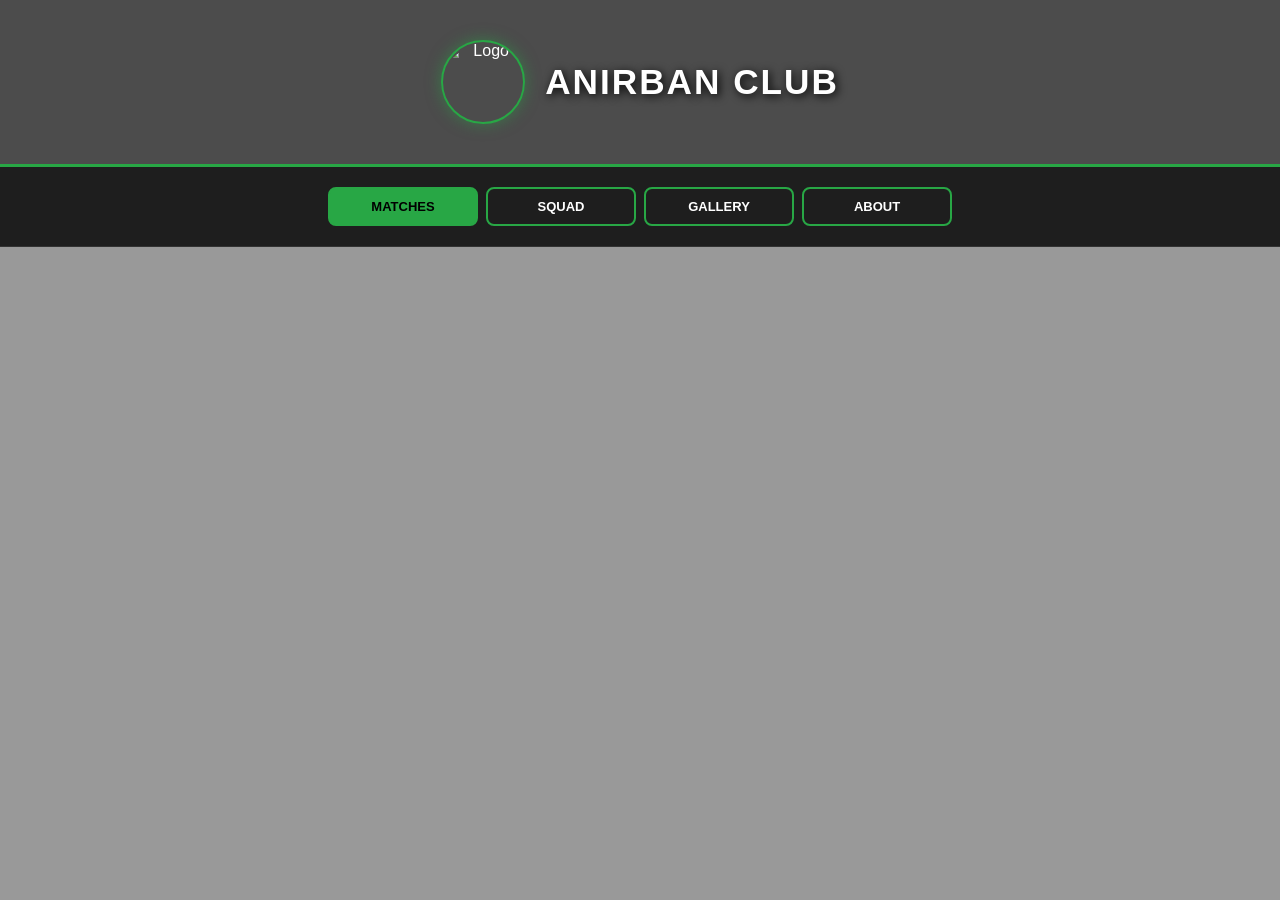
==== index.html @ 7dddddf7 "Add files via upload" ====
<!DOCTYPE html>
<html lang="bn">
<head>
    <meta charset="UTF-8">
    <meta name="viewport" content="width=device-width, initial-scale=1.0">
    <title>Anirban Club | অনির্বাণ ক্লাব</title>
    
    <link rel="icon" type="image/x-icon" href="https://i.ibb.co.com/B5mdnXJK/1000019867.jpg">

    <script src="https://www.gstatic.com/firebasejs/9.6.1/firebase-app-compat.js"></script>
    <script src="https://www.gstatic.com/firebasejs/9.6.1/firebase-database-compat.js"></script>
    
    <style>
        :root { --primary: #28a745; --accent: #ffc107; --card-bg: #ffffff; }
        
        body { 
            margin: 0; font-family: 'Segoe UI', Arial, sans-serif; 
            background: linear-gradient(rgba(0,0,0,0.4), rgba(0,0,0,0.4)), 
                        url('https://scontent.fzyl2-2.fna.fbcdn.net/v/t39.30808-6/607974594_852646121082276_7130834902483691793_n.jpg?_nc_cat=102&ccb=1-7&_nc_sid=2a1932&_nc_ohc=17Jq5TocuxsQ7kNvwHD-mK1&_nc_oc=AdooyDPTLZTkTmHb3lBAC-incw6zw9Fl5fpO7AmYZ9alvnOsQKpvH0WkmckQfNvqXXg&_nc_zt=23&_nc_ht=scontent.fzyl2-2.fna&_nc_gid=CNcK1J-r-dZVv5Gmitg5cw&_nc_ss=7a3a8&oh=00_Af1BI8Tl3kr-QUlEHicoDzOai3IOVf0K4X60YcpMnxArvA&oe=69E3B475'); 
            background-size: cover; background-position: center; background-attachment: fixed;
            color: #fff; text-align: center; overflow-x: hidden; 
        }
        
        /* লোগো ও নাম পাশাপাশি রাখার জন্য আপডেট করা হেডার */
        .header { 
            padding: 40px 20px; 
            border-bottom: 3px solid var(--primary); 
            background: rgba(0,0,0,0.5); 
            display: flex; 
            align-items: center; 
            justify-content: center; 
            gap: 20px; 
        }
        .main-logo { 
            width: 80px; 
            height: 80px; 
            border-radius: 50%; 
            border: 2px solid var(--primary);
            box-shadow: 0 0 15px rgba(40, 167, 69, 0.5);
        }
        .header h1 { 
            margin: 0; 
            letter-spacing: 2px; 
            font-size: 2.2rem; 
            text-shadow: 2px 2px 10px rgba(0,0,0,1); 
            text-transform: uppercase;
        }

        .menu-grid { display: flex; justify-content: center; gap: 8px; padding: 20px 10px; flex-wrap: wrap; background: rgba(0,0,0,0.8); position: sticky; top: 0; z-index: 100; border-bottom: 1px solid #333; }
        .menu-btn { 
            background: transparent; border: 2px solid var(--primary); color: #fff; 
            padding: 10px 15px; border-radius: 8px; cursor: pointer; 
            font-weight: bold; flex: 1; max-width: 150px; transition: 0.3s; font-size: 13px;
        }
        .menu-btn.active { background: var(--primary); color: #000; }

        .content-section { display: none; padding: 40px 15px; min-height: 500px; }
        .content-section.active { display: block; animation: slideUp 0.4s ease-out; }

        /* প্লেয়ার কার্ড (Zidane Style) */
        .player-grid { display: flex; justify-content: center; gap: 25px; flex-wrap: wrap; }
        .card { 
            background: var(--card-bg); width: 280px; height: 440px; 
            border-radius: 12px; position: relative; overflow: hidden; 
            color: #111; box-shadow: 0 15px 35px rgba(0,0,0,0.5); border: 1px solid #ddd;
            text-align: left;
        }
        .player-img-container { position: absolute; top: 0; left: 0; width: 100%; height: 75%; overflow: hidden; z-index: 2; }
        .player-img-container img { width: 100%; height: 100%; object-fit: cover; mask-image: linear-gradient(to bottom, black 85%, transparent 100%); -webkit-mask-image: linear-gradient(to bottom, black 85%, transparent 100%); }
        .card-bg-shape { position: absolute; bottom: 0; right: 0; width: 70%; height: 40%; background: #f9f9f9; clip-path: polygon(100% 0, 0% 100%, 100% 100%); z-index: 1; }
        .card-info-main { position: absolute; bottom: 70px; left: 20px; right: 20px; z-index: 6; }
        .p-name { font-size: 28px; font-weight: 900; text-transform: uppercase; line-height: 1; margin-bottom: 4px; color: #000; }
        .p-position { font-size: 13px; font-weight: bold; color: var(--primary); text-transform: uppercase; letter-spacing: 1px; }
        .card-bottom-bar { position: absolute; bottom: 0; left: 0; width: 100%; height: 65px; background: #f4f4f4; border-top: 1px solid #eee; display: flex; align-items: center; justify-content: space-between; padding: 0 20px; box-sizing: border-box; z-index: 6; }
        .club-logo-mini { width: 38px; height: 38px; border-radius: 50%; border: 1px solid #ddd; }
        .p-number-box { width: 45px; height: 45px; background: #fff; border-radius: 8px; display: flex; align-items: center; justify-content: center; font-size: 22px; font-weight: 900; border: 2px solid #ccc; color: #000; }

        /* ম্যাচ কার্ড */
        .match-card-wrapper { margin-bottom: 25px; }
        .match-card { background: linear-gradient(90deg, #ff9800 0%, #ff5722 100%); margin: 0 auto; width: 100%; max-width: 550px; display: flex; align-items: center; justify-content: space-between; padding: 15px; border-radius: 10px 10px 0 0; }
        .team { flex: 1; display: flex; align-items: center; justify-content: center; gap: 10px; }
        .team img { width: 40px; height: 40px; border-radius: 50%; }
        .vs-box { background: #fff; color: #ff5722; font-weight: 900; padding: 5px 12px; border-radius: 5px; }
        .match-meta { background: rgba(20, 20, 20, 0.9); padding: 10px; font-size: 13px; width: 100%; max-width: 550px; margin: 0 auto; border-radius: 0 0 10px 10px; border-bottom: 3px solid var(--accent); }

        /* গ্যালারি ও ইনফো */
        .info-box { max-width: 800px; margin: auto; background: rgba(0,0,0,0.7); padding: 30px; border-radius: 15px; border: 1px solid var(--primary); text-align: left; line-height: 1.8; }
        .gallery-grid { display: grid; grid-template-columns: repeat(auto-fill, minmax(180px, 1fr)); gap: 12px; }
        .gallery-grid img { width: 100%; height: 180px; object-fit: cover; border-radius: 8px; border: 1px solid var(--primary); }

        @keyframes slideUp { from { opacity: 0; transform: translateY(20px); } to { opacity: 1; transform: translateY(0); } }
        
        @media (max-width: 600px) {
            .header { gap: 10px; padding: 30px 10px; }
            .main-logo { width: 55px; height: 55px; }
            .header h1 { font-size: 1.5rem; }
        }
    </style>
</head>
<body>
    <div class="header">
        <img src="https://i.ibb.co.com/B5mdnXJK/1000019867.jpg" class="main-logo" alt="Logo">
        <h1>ANIRBAN CLUB</h1>
    </div>

    <div class="menu-grid">
        <button class="menu-btn active" onclick="showSection('match-sec', this)">MATCHES</button>
        <button class="menu-btn" onclick="showSection('squad-sec', this)">SQUAD</button>
        <button class="menu-btn" onclick="showSection('gallery-sec', this)">GALLERY</button>
        <button class="menu-btn" onclick="showSection('info-sec', this)">ABOUT</button>
    </div>

    <div id="match-sec" class="content-section active"><div id="match-list"></div></div>
    <div id="squad-sec" class="content-section"><div id="player-list" class="player-grid"></div></div>
    <div id="gallery-sec" class="content-section"><div id="gallery-list" class="gallery-grid"></div></div>
    <div id="info-sec" class="content-section"><div class="info-box"><h2 style="color:var(--primary); margin-top:0;">আমাদের ক্লাব সম্পর্কে</h2><p id="club-desc" style="white-space: pre-wrap;">তথ্য লোড হচ্ছে...</p></div></div>

    <script>
        const firebaseConfig = {
            apiKey: "AIzaSyC_qcXBjhL5f4LQ7WVeSWHePpEzgEQpHPQ",
            authDomain: "anirban-club-8277f.firebaseapp.com",
            databaseURL: "https://anirban-club-8277f-default-rtdb.firebaseio.com",
            projectId: "anirban-club-8277f",
            storageBucket: "anirban-club-8277f.firebasestorage.app",
            messagingSenderId: "844771629661",
            appId: "1:844771629661:web:84b955dd93724060b4cbb4"
        };
        firebase.initializeApp(firebaseConfig);
        const db = firebase.database();

        function showSection(id, btn) {
            document.querySelectorAll('.content-section').forEach(s => s.classList.remove('active'));
            document.querySelectorAll('.menu-btn').forEach(b => b.classList.remove('active'));
            document.getElementById(id).classList.add('active');
            btn.classList.add('active');
        }

        db.ref('matchData').on('value', s => {
            const div = document.getElementById('match-list'); div.innerHTML = '';
            s.forEach(c => {
                const m = c.val();
                div.innerHTML += `<div class="match-card-wrapper"><div class="match-card"><div class="team"><img src="https://i.ibb.co.com/B5mdnXJK/1000019867.jpg"><span>ANIRBAN</span></div><div class="vs-box">VS</div><div class="team"><span>${m.opponent}</span><img src="https://cdn-icons-png.flaticon.com/512/53/53254.png"></div></div><div class="match-meta">${m.date} — ${m.time} — ANIRBAN ARENA</div></div>`;
            });
        });

        db.ref('players').on('value', s => {
            const div = document.getElementById('player-list'); div.innerHTML = '';
            s.forEach(c => {
                const p = c.val();
                div.innerHTML += `
                    <div class="card">
                        <div class="player-img-container"><img src="${p.photo}"></div>
                        <div class="card-bg-shape"></div>
                        <div class="card-info-main">
                            <div class="p-name">${p.name}</div>
                            <div class="p-position">${p.position}</div>
                        </div>
                        <div class="card-bottom-bar">
                            <div style="display:flex; align-items:center; gap:8px;">
                                <img src="https://i.ibb.co.com/B5mdnXJK/1000019867.jpg" class="club-logo-mini">
                                <div style="font-size:10px; font-weight:900; color:#555;">ANIRBAN<br>CLUB</div>
                            </div>
                            <div class="p-number-box">${p.number}</div>
                        </div>
                    </div>`;
            });
        });

        db.ref('gallery').on('value', s => {
            const div = document.getElementById('gallery-list'); div.innerHTML = '';
            s.forEach(c => { div.innerHTML += `<img src="${c.val().url}">`; });
        });

        db.ref('clubInfo').on('value', s => {
            document.getElementById('club-desc').innerText = s.val() || "তথ্য শীঘ্রই আসছে।";
        });
    </script>
</body>
</html>
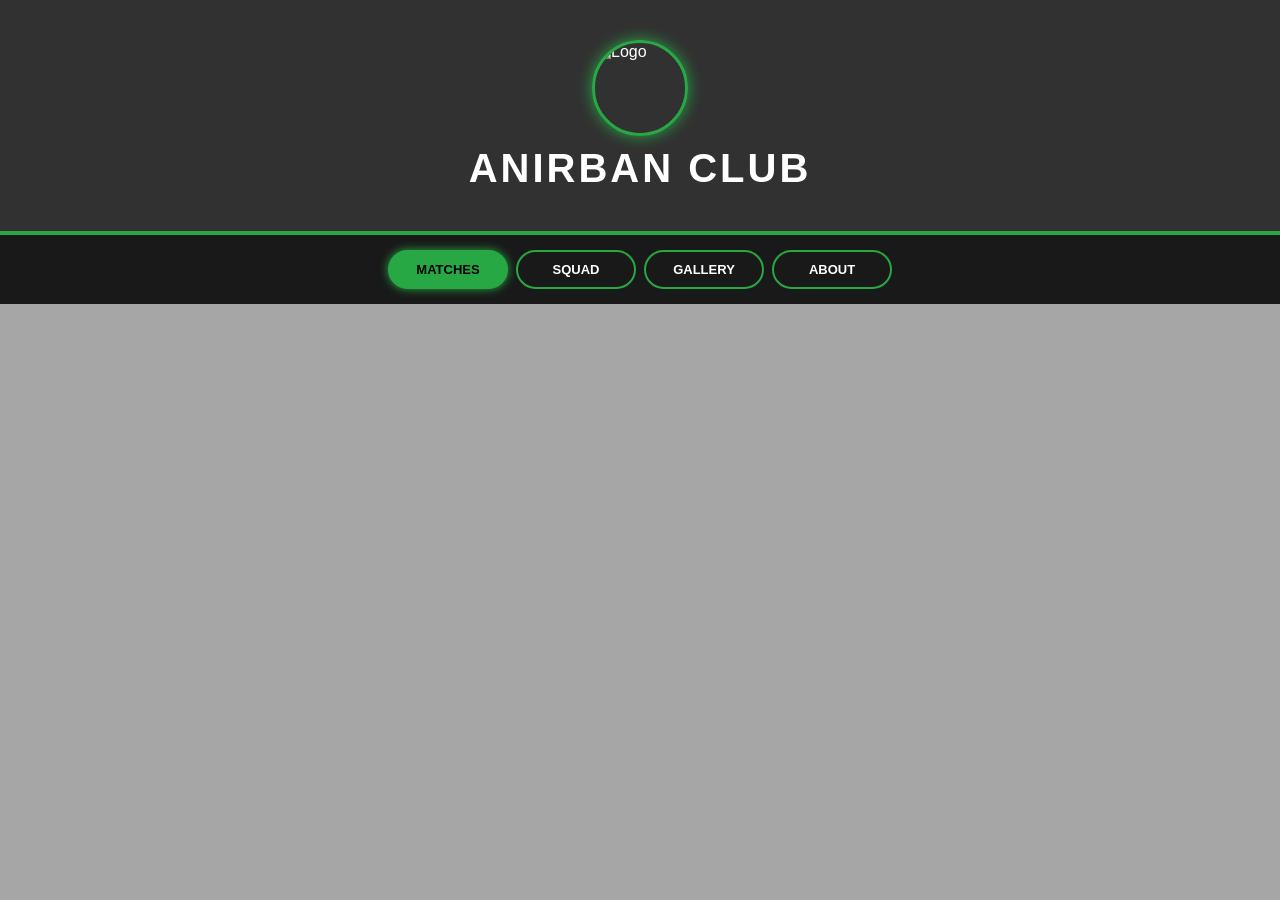
==== commit 2ab5d69e: "Add files via upload" ====
--- a/index.html
+++ b/index.html
@@ -6,174 +6,172 @@
     <title>Anirban Club | অনির্বাণ ক্লাব</title>
     
     <link rel="icon" type="image/x-icon" href="https://i.ibb.co.com/B5mdnXJK/1000019867.jpg">
-
     <script src="https://www.gstatic.com/firebasejs/9.6.1/firebase-app-compat.js"></script>
     <script src="https://www.gstatic.com/firebasejs/9.6.1/firebase-database-compat.js"></script>
     
     <style>
-        :root { --primary: #28a745; --accent: #ffc107; --card-bg: #ffffff; }
+        :root { 
+            --primary: #28a745; 
+            --accent: #ffc107; 
+        }
         
         body { 
-            margin: 0; font-family: 'Segoe UI', Arial, sans-serif; 
-            background: linear-gradient(rgba(0,0,0,0.4), rgba(0,0,0,0.4)), 
-                        url('https://scontent.fzyl2-2.fna.fbcdn.net/v/t39.30808-6/607974594_852646121082276_7130834902483691793_n.jpg?_nc_cat=102&ccb=1-7&_nc_sid=2a1932&_nc_ohc=17Jq5TocuxsQ7kNvwHD-mK1&_nc_oc=AdooyDPTLZTkTmHb3lBAC-incw6zw9Fl5fpO7AmYZ9alvnOsQKpvH0WkmckQfNvqXXg&_nc_zt=23&_nc_ht=scontent.fzyl2-2.fna&_nc_gid=CNcK1J-r-dZVv5Gmitg5cw&_nc_ss=7a3a8&oh=00_Af1BI8Tl3kr-QUlEHicoDzOai3IOVf0K4X60YcpMnxArvA&oe=69E3B475'); 
-            background-size: cover; background-position: center; background-attachment: fixed;
-            color: #fff; text-align: center; overflow-x: hidden; 
-        }
-        
-        /* লোগো ও নাম পাশাপাশি রাখার জন্য আপডেট করা হেডার */
-        .header { 
-            padding: 40px 20px; 
-            border-bottom: 3px solid var(--primary); 
-            background: rgba(0,0,0,0.5); 
-            display: flex; 
-            align-items: center; 
-            justify-content: center; 
-            gap: 20px; 
-        }
-        .main-logo { 
-            width: 80px; 
-            height: 80px; 
-            border-radius: 50%; 
-            border: 2px solid var(--primary);
-            box-shadow: 0 0 15px rgba(40, 167, 69, 0.5);
-        }
-        .header h1 { 
-            margin: 0; 
-            letter-spacing: 2px; 
-            font-size: 2.2rem; 
-            text-shadow: 2px 2px 10px rgba(0,0,0,1); 
-            text-transform: uppercase;
+            margin: 0; padding: 0; font-family: 'Segoe UI', Roboto, sans-serif; 
+            background: url('https://i.ibb.co.com/ns5BsVxp/IMG-20251229-WA0003-1.jpg') no-repeat center center fixed; 
+            background-size: cover; 
+            image-rendering: -webkit-optimize-contrast; 
+            color: #fff;
         }
 
-        .menu-grid { display: flex; justify-content: center; gap: 8px; padding: 20px 10px; flex-wrap: wrap; background: rgba(0,0,0,0.8); position: sticky; top: 0; z-index: 100; border-bottom: 1px solid #333; }
+        .main-wrapper { background: rgba(0, 0, 0, 0.35); min-height: 100vh; width: 100%; }
+
+        .header { 
+            padding: 40px 10px; background: rgba(0, 0, 0, 0.7);
+            border-bottom: 4px solid var(--primary); 
+            display: flex; flex-direction: column; align-items: center; gap: 10px;
+        }
+        .main-logo { width: 90px; height: 90px; border-radius: 50%; border: 3px solid var(--primary); box-shadow: 0 0 15px var(--primary); }
+        .header h1 { margin: 0; font-size: 2.5rem; text-transform: uppercase; font-weight: 900; letter-spacing: 3px; }
+
+        .menu-bar { 
+            display: flex; justify-content: center; gap: 8px; padding: 15px; 
+            background: rgba(0,0,0,0.85); position: sticky; top: 0; z-index: 100;
+        }
         .menu-btn { 
-            background: transparent; border: 2px solid var(--primary); color: #fff; 
-            padding: 10px 15px; border-radius: 8px; cursor: pointer; 
-            font-weight: bold; flex: 1; max-width: 150px; transition: 0.3s; font-size: 13px;
+            background: none; border: 2px solid var(--primary); color: #fff; 
+            padding: 10px 15px; border-radius: 30px; cursor: pointer; 
+            font-weight: bold; flex: 1; max-width: 120px; font-size: 13px; transition: 0.3s;
         }
-        .menu-btn.active { background: var(--primary); color: #000; }
+        .menu-btn.active { background: var(--primary); color: #000; box-shadow: 0 0 10px var(--primary); }
 
-        .content-section { display: none; padding: 40px 15px; min-height: 500px; }
-        .content-section.active { display: block; animation: slideUp 0.4s ease-out; }
+        /* প্লেয়ার কার্ড ডিজাইন - নাম্বার ট্যাগ নিচে */
+        .player-grid { display: flex; justify-content: center; gap: 25px; flex-wrap: wrap; padding: 40px 15px; }
+        
+        .card { 
+            background: #fff; width: 280px; height: 440px; 
+            border-radius: 20px; position: relative; overflow: hidden; 
+            color: #111; text-align: left; box-shadow: 0 20px 40px rgba(0,0,0,0.6);
+            transition: 0.4s ease;
+        }
+        .card:hover { transform: translateY(-15px); }
 
-        /* প্লেয়ার কার্ড (Zidane Style) */
-        .player-grid { display: flex; justify-content: center; gap: 25px; flex-wrap: wrap; }
-        .card { 
-            background: var(--card-bg); width: 280px; height: 440px; 
-            border-radius: 12px; position: relative; overflow: hidden; 
-            color: #111; box-shadow: 0 15px 35px rgba(0,0,0,0.5); border: 1px solid #ddd;
-            text-align: left;
+        /* প্লেয়ার ইমেজ */
+        .card img.player-photo { 
+            width: 100%; height: 75%; object-fit: cover; 
+            mask-image: linear-gradient(to bottom, black 80%, transparent 100%);
+            -webkit-mask-image: linear-gradient(to bottom, black 80%, transparent 100%);
         }
-        .player-img-container { position: absolute; top: 0; left: 0; width: 100%; height: 75%; overflow: hidden; z-index: 2; }
-        .player-img-container img { width: 100%; height: 100%; object-fit: cover; mask-image: linear-gradient(to bottom, black 85%, transparent 100%); -webkit-mask-image: linear-gradient(to bottom, black 85%, transparent 100%); }
-        .card-bg-shape { position: absolute; bottom: 0; right: 0; width: 70%; height: 40%; background: #f9f9f9; clip-path: polygon(100% 0, 0% 100%, 100% 100%); z-index: 1; }
-        .card-info-main { position: absolute; bottom: 70px; left: 20px; right: 20px; z-index: 6; }
-        .p-name { font-size: 28px; font-weight: 900; text-transform: uppercase; line-height: 1; margin-bottom: 4px; color: #000; }
-        .p-position { font-size: 13px; font-weight: bold; color: var(--primary); text-transform: uppercase; letter-spacing: 1px; }
-        .card-bottom-bar { position: absolute; bottom: 0; left: 0; width: 100%; height: 65px; background: #f4f4f4; border-top: 1px solid #eee; display: flex; align-items: center; justify-content: space-between; padding: 0 20px; box-sizing: border-box; z-index: 6; }
-        .club-logo-mini { width: 38px; height: 38px; border-radius: 50%; border: 1px solid #ddd; }
-        .p-number-box { width: 45px; height: 45px; background: #fff; border-radius: 8px; display: flex; align-items: center; justify-content: center; font-size: 22px; font-weight: 900; border: 2px solid #ccc; color: #000; }
 
-        /* ম্যাচ কার্ড */
-        .match-card-wrapper { margin-bottom: 25px; }
-        .match-card { background: linear-gradient(90deg, #ff9800 0%, #ff5722 100%); margin: 0 auto; width: 100%; max-width: 550px; display: flex; align-items: center; justify-content: space-between; padding: 15px; border-radius: 10px 10px 0 0; }
-        .team { flex: 1; display: flex; align-items: center; justify-content: center; gap: 10px; }
-        .team img { width: 40px; height: 40px; border-radius: 50%; }
-        .vs-box { background: #fff; color: #ff5722; font-weight: 900; padding: 5px 12px; border-radius: 5px; }
-        .match-meta { background: rgba(20, 20, 20, 0.9); padding: 10px; font-size: 13px; width: 100%; max-width: 550px; margin: 0 auto; border-radius: 0 0 10px 10px; border-bottom: 3px solid var(--accent); }
+        /* কার্ডের তথ্য */
+        .p-body { padding: 0 20px; position: absolute; bottom: 85px; width: 100%; }
+        .p-body h2 { font-size: 28px; font-weight: 900; text-transform: uppercase; margin: 0; line-height: 1; color: #000; }
+        .p-body p { color: var(--primary); font-weight: bold; margin: 5px 0; font-size: 14px; text-transform: uppercase; }
 
-        /* গ্যালারি ও ইনফো */
-        .info-box { max-width: 800px; margin: auto; background: rgba(0,0,0,0.7); padding: 30px; border-radius: 15px; border: 1px solid var(--primary); text-align: left; line-height: 1.8; }
-        .gallery-grid { display: grid; grid-template-columns: repeat(auto-fill, minmax(180px, 1fr)); gap: 12px; }
-        .gallery-grid img { width: 100%; height: 180px; object-fit: cover; border-radius: 8px; border: 1px solid var(--primary); }
+        /* কার্ড ফুটার - যেখানে নাম্বার ট্যাগ থাকবে */
+        .card-footer { 
+            position: absolute; bottom: 0; width: 100%; height: 75px; 
+            background: #fff; display: flex; align-items: center; justify-content: space-between; 
+            padding: 0 20px; box-sizing: border-box; border-top: 1px solid #eee; 
+        }
+        .footer-logo { display: flex; align-items: center; gap: 8px; }
+        .footer-logo img { width: 35px; height: 35px; border-radius: 50%; }
+        .club-tag { font-size: 11px; font-weight: 900; color: #555; line-height: 1.1; }
 
-        @keyframes slideUp { from { opacity: 0; transform: translateY(20px); } to { opacity: 1; transform: translateY(0); } }
-        
+        /* নাম্বার বক্স - ডানে নিচে */
+        .p-number-box { 
+            width: 50px; height: 50px; background: #000; color: #fff; 
+            border-radius: 12px; display: flex; align-items: center; justify-content: center; 
+            font-size: 24px; font-weight: 900; box-shadow: 0 4px 10px rgba(0,0,0,0.2);
+        }
+
+        .section { display: none; min-height: 500px; padding: 20px 0; }
+        .section.active { display: block; animation: slideIn 0.5s; }
+        @keyframes slideIn { from { opacity: 0; transform: translateY(20px); } to { opacity: 1; transform: translateY(0); } }
+
         @media (max-width: 600px) {
-            .header { gap: 10px; padding: 30px 10px; }
-            .main-logo { width: 55px; height: 55px; }
-            .header h1 { font-size: 1.5rem; }
+            .card { width: 46%; height: 320px; border-radius: 15px; }
+            .p-body { bottom: 65px; padding: 0 10px; }
+            .p-body h2 { font-size: 18px; }
+            .card-footer { height: 60px; padding: 0 10px; }
+            .footer-logo img { width: 25px; height: 25px; }
+            .club-tag { font-size: 8px; }
+            .p-number-box { width: 35px; height: 35px; font-size: 16px; border-radius: 8px; }
         }
     </style>
 </head>
 <body>
+
+<div class="main-wrapper">
     <div class="header">
         <img src="https://i.ibb.co.com/B5mdnXJK/1000019867.jpg" class="main-logo" alt="Logo">
         <h1>ANIRBAN CLUB</h1>
     </div>
 
-    <div class="menu-grid">
-        <button class="menu-btn active" onclick="showSection('match-sec', this)">MATCHES</button>
-        <button class="menu-btn" onclick="showSection('squad-sec', this)">SQUAD</button>
-        <button class="menu-btn" onclick="showSection('gallery-sec', this)">GALLERY</button>
-        <button class="menu-btn" onclick="showSection('info-sec', this)">ABOUT</button>
+    <div class="menu-bar">
+        <button class="menu-btn active" onclick="showTab('match-sec', this)">MATCHES</button>
+        <button class="menu-btn" onclick="showTab('squad-sec', this)">SQUAD</button>
+        <button class="menu-btn" onclick="showTab('gallery-sec', this)">GALLERY</button>
+        <button class="menu-btn" onclick="showTab('info-sec', this)">ABOUT</button>
     </div>
 
-    <div id="match-sec" class="content-section active"><div id="match-list"></div></div>
-    <div id="squad-sec" class="content-section"><div id="player-list" class="player-grid"></div></div>
-    <div id="gallery-sec" class="content-section"><div id="gallery-list" class="gallery-grid"></div></div>
-    <div id="info-sec" class="content-section"><div class="info-box"><h2 style="color:var(--primary); margin-top:0;">আমাদের ক্লাব সম্পর্কে</h2><p id="club-desc" style="white-space: pre-wrap;">তথ্য লোড হচ্ছে...</p></div></div>
+    <div id="match-sec" class="section active"><div id="match-list"></div></div>
+    
+    <div id="squad-sec" class="section">
+        <div id="player-list" class="player-grid"></div>
+    </div>
 
-    <script>
-        const firebaseConfig = {
-            apiKey: "AIzaSyC_qcXBjhL5f4LQ7WVeSWHePpEzgEQpHPQ",
-            authDomain: "anirban-club-8277f.firebaseapp.com",
-            databaseURL: "https://anirban-club-8277f-default-rtdb.firebaseio.com",
-            projectId: "anirban-club-8277f",
-            storageBucket: "anirban-club-8277f.firebasestorage.app",
-            messagingSenderId: "844771629661",
-            appId: "1:844771629661:web:84b955dd93724060b4cbb4"
-        };
-        firebase.initializeApp(firebaseConfig);
-        const db = firebase.database();
+    <div id="gallery-sec" class="section"><div id="gallery-list" class="player-grid"></div></div>
+    
+    <div id="info-sec" class="section">
+        <div style="max-width:800px; margin:auto; background:rgba(0,0,0,0.8); padding:40px; border-radius:20px; border:1px solid var(--primary);">
+            <p id="club-desc" style="line-height:1.8; color:#eee;"></p>
+        </div>
+    </div>
+</div>
 
-        function showSection(id, btn) {
-            document.querySelectorAll('.content-section').forEach(s => s.classList.remove('active'));
-            document.querySelectorAll('.menu-btn').forEach(b => b.classList.remove('active'));
-            document.getElementById(id).classList.add('active');
-            btn.classList.add('active');
-        }
+<script>
+    const firebaseConfig = {
+        apiKey: "AIzaSyC_qcXBjhL5f4LQ7WVeSWHePpEzgEQpHPQ",
+        authDomain: "anirban-club-8277f.firebaseapp.com",
+        databaseURL: "https://anirban-club-8277f-default-rtdb.firebaseio.com",
+        projectId: "anirban-club-8277f",
+        storageBucket: "anirban-club-8277f.firebasestorage.app",
+        appId: "1:844771629661:web:84b955dd93724060b4cbb4"
+    };
+    firebase.initializeApp(firebaseConfig);
+    const db = firebase.database();
 
-        db.ref('matchData').on('value', s => {
-            const div = document.getElementById('match-list'); div.innerHTML = '';
-            s.forEach(c => {
-                const m = c.val();
-                div.innerHTML += `<div class="match-card-wrapper"><div class="match-card"><div class="team"><img src="https://i.ibb.co.com/B5mdnXJK/1000019867.jpg"><span>ANIRBAN</span></div><div class="vs-box">VS</div><div class="team"><span>${m.opponent}</span><img src="https://cdn-icons-png.flaticon.com/512/53/53254.png"></div></div><div class="match-meta">${m.date} — ${m.time} — ANIRBAN ARENA</div></div>`;
-            });
+    function showTab(id, btn) {
+        document.querySelectorAll('.section').forEach(s => s.classList.remove('active'));
+        document.querySelectorAll('.menu-btn').forEach(b => b.classList.remove('active'));
+        document.getElementById(id).classList.add('active');
+        btn.classList.add('active');
+    }
+
+    db.ref('players').on('value', s => {
+        const div = document.getElementById('player-list'); div.innerHTML = '';
+        s.forEach(c => {
+            const p = c.val();
+            div.innerHTML += `
+            <div class="card">
+                <img src="${p.photo}" class="player-photo" loading="lazy">
+                <div class="p-body">
+                    <h2>${p.name}</h2>
+                    <p>${p.position}</p>
+                </div>
+                <div class="card-footer">
+                    <div class="footer-logo">
+                        <img src="https://i.ibb.co.com/B5mdnXJK/1000019867.jpg">
+                        <div class="club-tag">ANIRBAN<br>FOOTBALL CLUB</div>
+                    </div>
+                    <div class="p-number-box">${p.number}</div>
+                </div>
+            </div>`;
         });
+    });
 
-        db.ref('players').on('value', s => {
-            const div = document.getElementById('player-list'); div.innerHTML = '';
-            s.forEach(c => {
-                const p = c.val();
-                div.innerHTML += `
-                    <div class="card">
-                        <div class="player-img-container"><img src="${p.photo}"></div>
-                        <div class="card-bg-shape"></div>
-                        <div class="card-info-main">
-                            <div class="p-name">${p.name}</div>
-                            <div class="p-position">${p.position}</div>
-                        </div>
-                        <div class="card-bottom-bar">
-                            <div style="display:flex; align-items:center; gap:8px;">
-                                <img src="https://i.ibb.co.com/B5mdnXJK/1000019867.jpg" class="club-logo-mini">
-                                <div style="font-size:10px; font-weight:900; color:#555;">ANIRBAN<br>CLUB</div>
-                            </div>
-                            <div class="p-number-box">${p.number}</div>
-                        </div>
-                    </div>`;
-            });
-        });
+    db.ref('clubInfo').on('value', s => { document.getElementById('club-desc').innerText = s.val(); });
+</script>
 
-        db.ref('gallery').on('value', s => {
-            const div = document.getElementById('gallery-list'); div.innerHTML = '';
-            s.forEach(c => { div.innerHTML += `<img src="${c.val().url}">`; });
-        });
-
-        db.ref('clubInfo').on('value', s => {
-            document.getElementById('club-desc').innerText = s.val() || "তথ্য শীঘ্রই আসছে।";
-        });
-    </script>
 </body>
 </html>
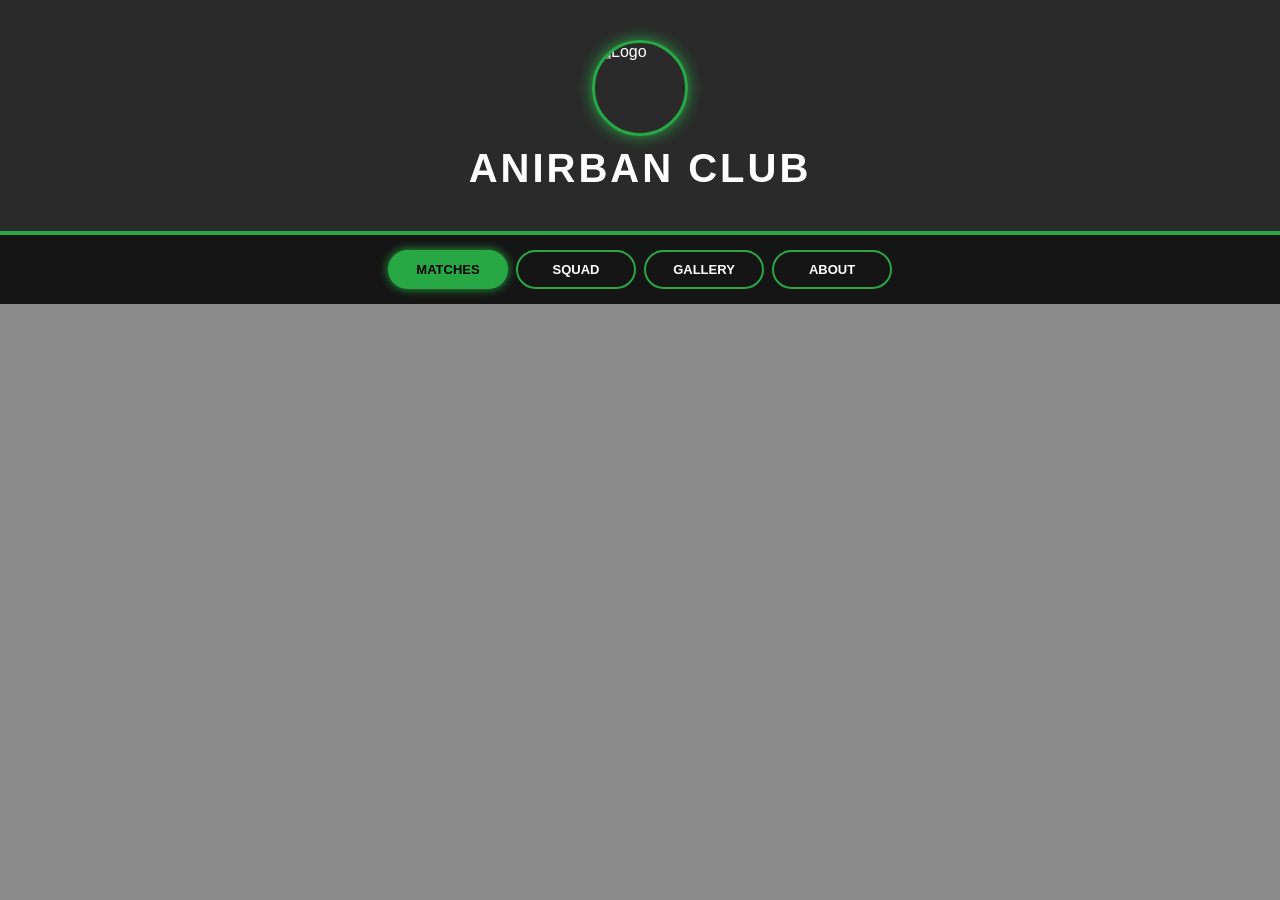
==== commit 79783cb3: "Add files via upload" ====
--- a/index.html
+++ b/index.html
@@ -23,7 +23,7 @@
             color: #fff;
         }
 
-        .main-wrapper { background: rgba(0, 0, 0, 0.35); min-height: 100vh; width: 100%; }
+        .main-wrapper { background: rgba(0, 0, 0, 0.45); min-height: 100vh; width: 100%; }
 
         .header { 
             padding: 40px 10px; background: rgba(0, 0, 0, 0.7);
@@ -44,9 +44,22 @@
         }
         .menu-btn.active { background: var(--primary); color: #000; box-shadow: 0 0 10px var(--primary); }
 
-        /* প্লেয়ার কার্ড ডিজাইন - নাম্বার ট্যাগ নিচে */
+        /* Section Container */
+        .section { display: none; min-height: 500px; padding: 20px 0; }
+        .section.active { display: block; animation: slideIn 0.5s; }
+        @keyframes slideIn { from { opacity: 0; transform: translateY(20px); } to { opacity: 1; transform: translateY(0); } }
+
+        /* Match Style */
+        .match-card {
+            background: rgba(0,0,0,0.8); max-width: 500px; margin: 15px auto;
+            padding: 20px; border-radius: 12px; border-left: 5px solid var(--primary);
+            text-align: left; box-shadow: 0 5px 15px rgba(0,0,0,0.3);
+        }
+        .match-card h3 { margin: 0 0 10px 0; color: #fff; font-size: 20px; text-transform: uppercase; }
+        .match-card p { margin: 5px 0; color: #aaa; font-size: 14px; }
+
+        /* Premium Player Card Design */
         .player-grid { display: flex; justify-content: center; gap: 25px; flex-wrap: wrap; padding: 40px 15px; }
-        
         .card { 
             background: #fff; width: 280px; height: 440px; 
             border-radius: 20px; position: relative; overflow: hidden; 
@@ -54,20 +67,15 @@
             transition: 0.4s ease;
         }
         .card:hover { transform: translateY(-15px); }
-
-        /* প্লেয়ার ইমেজ */
         .card img.player-photo { 
             width: 100%; height: 75%; object-fit: cover; 
             mask-image: linear-gradient(to bottom, black 80%, transparent 100%);
             -webkit-mask-image: linear-gradient(to bottom, black 80%, transparent 100%);
         }
-
-        /* কার্ডের তথ্য */
         .p-body { padding: 0 20px; position: absolute; bottom: 85px; width: 100%; }
         .p-body h2 { font-size: 28px; font-weight: 900; text-transform: uppercase; margin: 0; line-height: 1; color: #000; }
         .p-body p { color: var(--primary); font-weight: bold; margin: 5px 0; font-size: 14px; text-transform: uppercase; }
 
-        /* কার্ড ফুটার - যেখানে নাম্বার ট্যাগ থাকবে */
         .card-footer { 
             position: absolute; bottom: 0; width: 100%; height: 75px; 
             background: #fff; display: flex; align-items: center; justify-content: space-between; 
@@ -76,17 +84,15 @@
         .footer-logo { display: flex; align-items: center; gap: 8px; }
         .footer-logo img { width: 35px; height: 35px; border-radius: 50%; }
         .club-tag { font-size: 11px; font-weight: 900; color: #555; line-height: 1.1; }
-
-        /* নাম্বার বক্স - ডানে নিচে */
         .p-number-box { 
             width: 50px; height: 50px; background: #000; color: #fff; 
             border-radius: 12px; display: flex; align-items: center; justify-content: center; 
-            font-size: 24px; font-weight: 900; box-shadow: 0 4px 10px rgba(0,0,0,0.2);
-        }
-
-        .section { display: none; min-height: 500px; padding: 20px 0; }
-        .section.active { display: block; animation: slideIn 0.5s; }
-        @keyframes slideIn { from { opacity: 0; transform: translateY(20px); } to { opacity: 1; transform: translateY(0); } }
+            font-size: 24px; font-weight: 900;
+        }
+
+        /* Gallery */
+        .gallery-grid { display: flex; justify-content: center; gap: 15px; flex-wrap: wrap; padding: 20px; }
+        .gallery-item { width: 280px; height: 200px; object-fit: cover; border-radius: 10px; border: 2px solid rgba(255,255,255,0.1); box-shadow: 0 5px 15px rgba(0,0,0,0.3); }
 
         @media (max-width: 600px) {
             .card { width: 46%; height: 320px; border-radius: 15px; }
@@ -96,6 +102,7 @@
             .footer-logo img { width: 25px; height: 25px; }
             .club-tag { font-size: 8px; }
             .p-number-box { width: 35px; height: 35px; font-size: 16px; border-radius: 8px; }
+            .gallery-item { width: 45%; height: 130px; }
         }
     </style>
 </head>
@@ -114,17 +121,21 @@
         <button class="menu-btn" onclick="showTab('info-sec', this)">ABOUT</button>
     </div>
 
-    <div id="match-sec" class="section active"><div id="match-list"></div></div>
+    <div id="match-sec" class="section active">
+        <div id="match-list"></div>
+    </div>
     
     <div id="squad-sec" class="section">
         <div id="player-list" class="player-grid"></div>
     </div>
 
-    <div id="gallery-sec" class="section"><div id="gallery-list" class="player-grid"></div></div>
+    <div id="gallery-sec" class="section">
+        <div id="gallery-list" class="gallery-grid"></div>
+    </div>
     
     <div id="info-sec" class="section">
         <div style="max-width:800px; margin:auto; background:rgba(0,0,0,0.8); padding:40px; border-radius:20px; border:1px solid var(--primary);">
-            <p id="club-desc" style="line-height:1.8; color:#eee;"></p>
+            <p id="club-desc" style="line-height:1.8; color:#eee; text-align: left;"></p>
         </div>
     </div>
 </div>
@@ -148,6 +159,21 @@
         btn.classList.add('active');
     }
 
+    // Match List Load
+    db.ref('matchData').on('value', s => {
+        const div = document.getElementById('match-list'); div.innerHTML = '';
+        s.forEach(c => {
+            const m = c.val();
+            div.innerHTML += `
+            <div class="match-card">
+                <h3>Vs ${m.opponent}</h3>
+                <p>📅 Date: ${m.date}</p>
+                <p>⏰ Time: ${m.time}</p>
+            </div>`;
+        });
+    });
+
+    // Player List Load
     db.ref('players').on('value', s => {
         const div = document.getElementById('player-list'); div.innerHTML = '';
         s.forEach(c => {
@@ -170,7 +196,14 @@
         });
     });
 
-    db.ref('clubInfo').on('value', s => { document.getElementById('club-desc').innerText = s.val(); });
+    // Gallery Load
+    db.ref('gallery').on('value', s => {
+        const div = document.getElementById('gallery-list'); div.innerHTML = '';
+        s.forEach(c => { div.innerHTML += `<img src="${c.val().url}" class="gallery-item">`; });
+    });
+
+    // Club Info Load
+    db.ref('clubInfo').on('value', s => { document.getElementById('club-desc').innerText = s.val() || "No information added yet."; });
 </script>
 
 </body>
